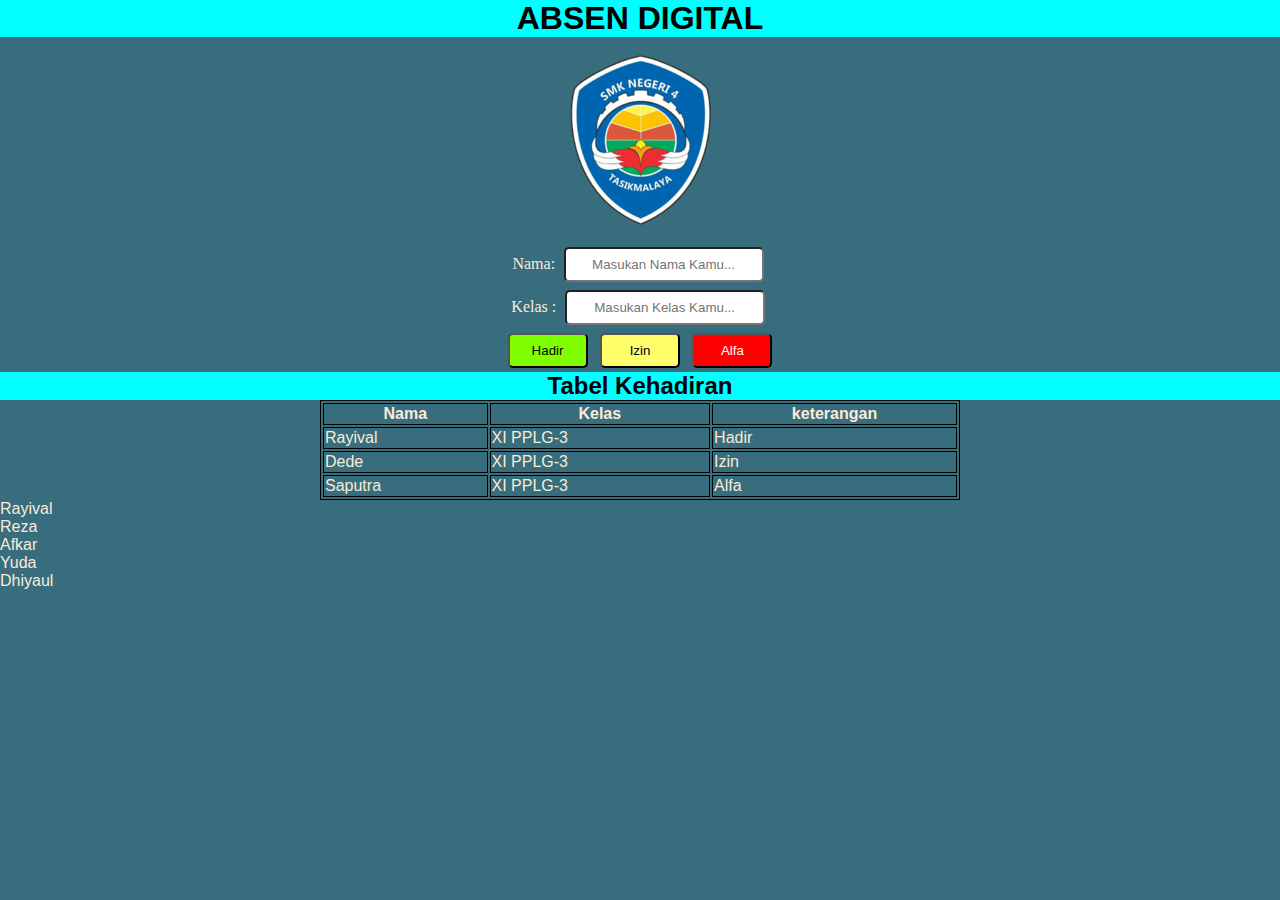
==== lat.html @ 9373af8b "Add files via upload" ====
<!DOCTYPE html>
<html lang="en">
<head>
  <meta charset="UTF-8">
  <meta name="viewport" content="width=device-width, initial-scale=1.0">
  <link rel="stylesheet" href="style.css">
  <title>Document</title>
</head>
<body>
  <h1>ABSEN DIGITAL</h1><br>
    <img src="logosmkn4.png.png" alt="logosmkn4"></p><br>
  <form>
    <div class="form-container">
      <div class="input-container">
        <label for="name">Nama:</label>
        <input type="text" id="name" name="forname" placeholder="Masukan Nama Kamu..."><br>
      </div>
      
      <div class="input-container">
        <label for="class">Kelas :</label>
        <input type="text" id="class" name="forclass" placeholder="Masukan Kelas Kamu..."><br>
      </div>

      <div class="submit">
        <input class="hadir" type="submit" value="Hadir">
        <input class="izin" type="submit" value="Izin">
        <input class="alfa" type="submit" value="Alfa">
      </div>
    </div>
  </form>
  
  <table>
      <tr>
        <th>Nama</th>
        <th>Kelas</th>
        <th>keterangan</th>
      </tr>

    <p><h2>Tabel Kehadiran</h2></p>
      <tr>
        <td>Rayival</td>
        <td>XI PPLG-3</td>
        <td>Hadir</td>
      </tr>
      <tr>
        <td>Dede</td>
        <td>XI PPLG-3</td>
        <td>Izin</td>
      </tr>
      <tr>
        <td>Saputra</td>
        <td>XI PPLG-3</td>
        <td>Alfa</td>
      </tr>
  </table>
  <ul id="list">
  </ul>
    <div id="Siswa"></div>
    <script src="siswa.js"></script>
</body>
</html>
---- style.css ----
*{
    margin: 0;
    box-sizing: border-box;
    font-family: sans-serif;
}
  img{
    display: block;
  margin-left: auto;
  margin-right: auto;
}
  body{
    display: block;
    background-color: rgb(55, 109, 125);
    color: antiquewhite;
}
  label{
    font-family: serif;
}
  h1, h2{
    text-align: center;
    background-color: aqua;
    color: black;
}
table {
  width: 50%;
  margin: auto;
}
  table, td,th{
    border:1px solid black;  
}
input {
  margin: 4px;
  width: 200px;
  padding: 8px 20px;
  border-radius: 5px;
  text-align: center;
}
.form-container {
  display: flex;
  flex-direction: column;
  justify-content: center;
  align-items: center;
  width: 900px;
  margin: auto;
}
.submit input {
  width: 80px;
}
.hadir{
  background-color: chartreuse;
}
.izin{
  background-color: rgb(255, 255, 108);
}
.alfa{
  background-color: rgb(255, 0, 0);
  color: white;
}
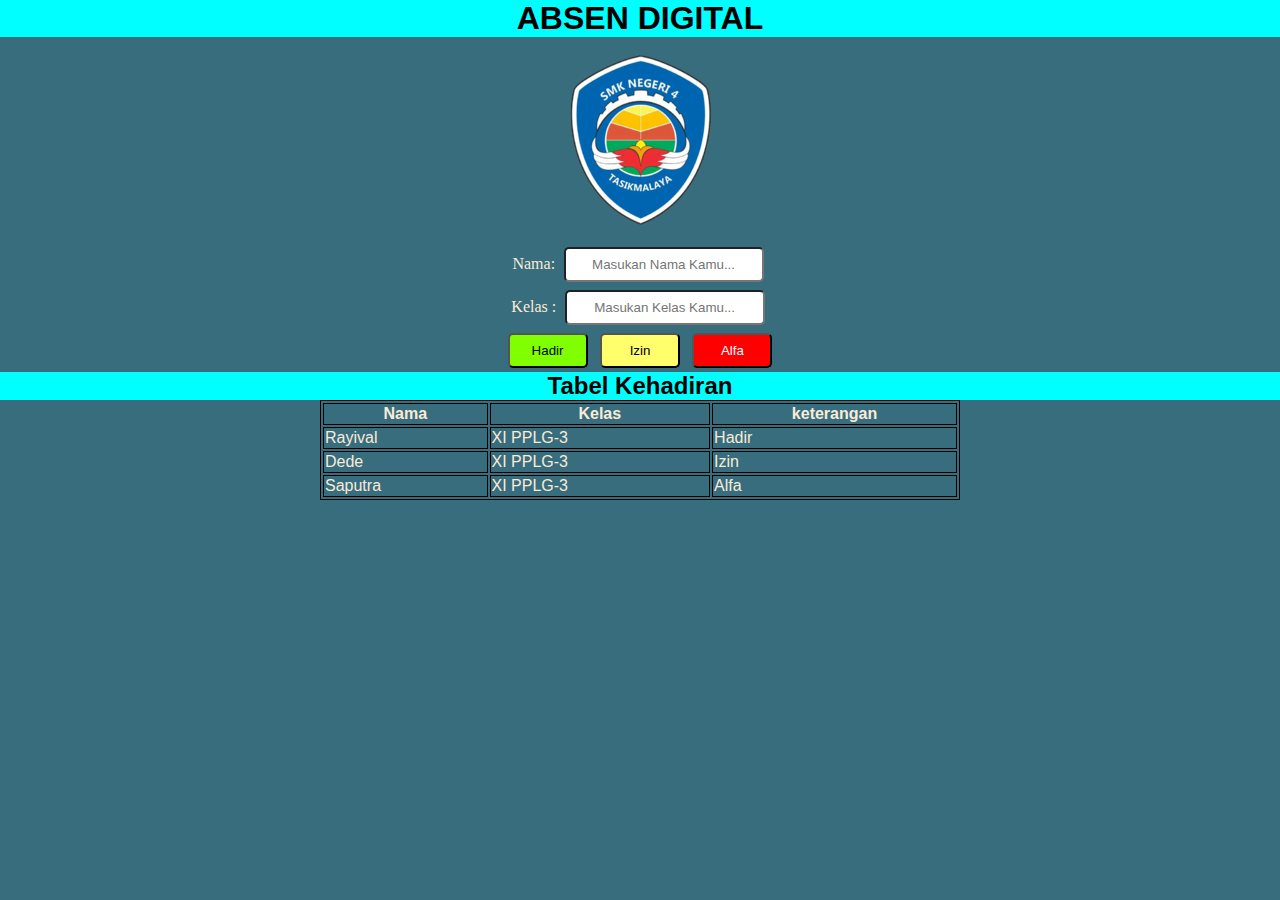
==== commit 5cbc02ca: "Update lat.html" ====
--- a/lat.html
+++ b/lat.html
@@ -55,7 +55,5 @@
   </table>
   <ul id="list">
   </ul>
-    <div id="Siswa"></div>
-    <script src="siswa.js"></script>
 </body>
-</html>+</html>
